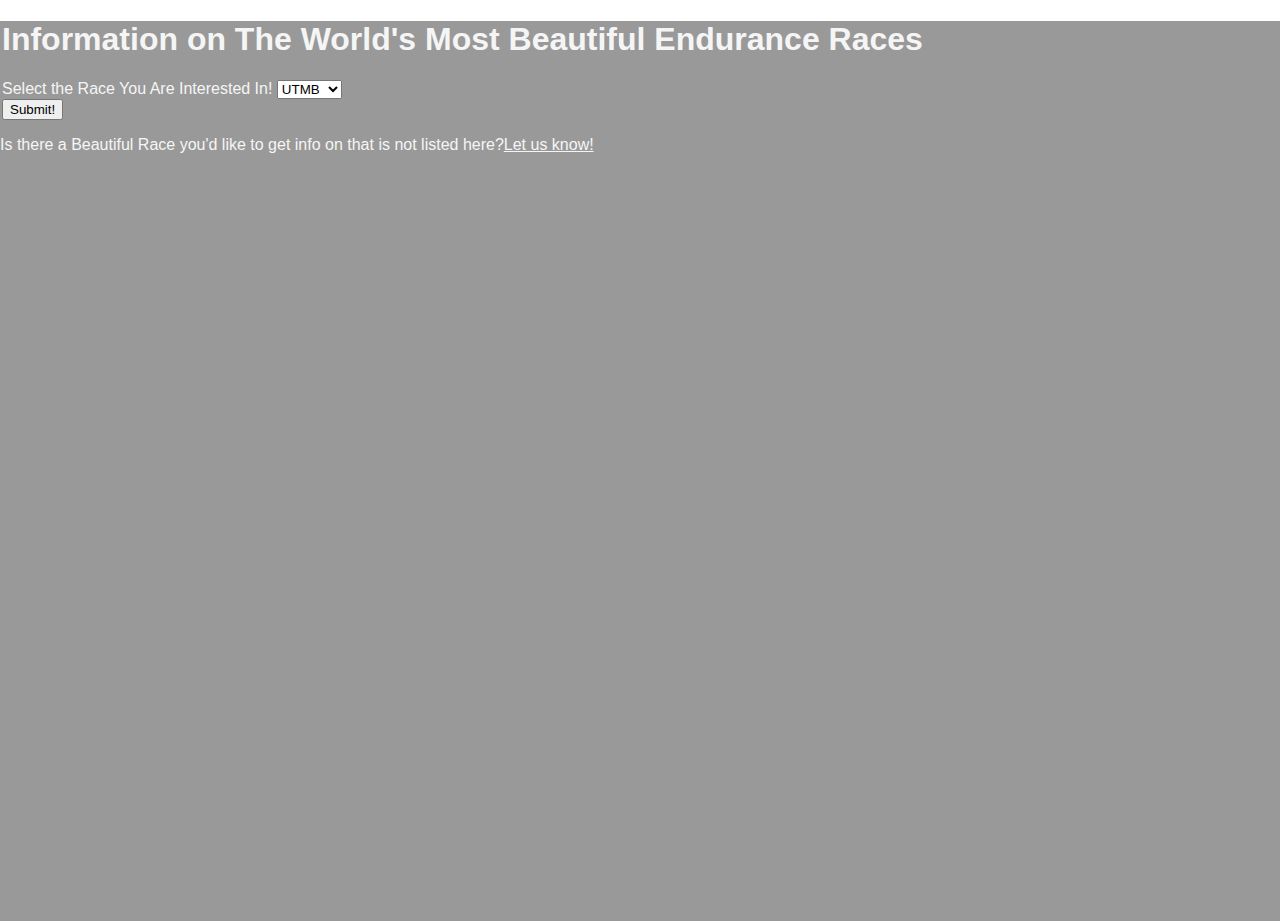
==== homePage.html @ cb4e7bf9 "commit of files in MVP form of skeletal" ====
<!DOCTYPE html>
<html>
<head>
    <meta charset='utf-8'>
    <meta http-equiv='X-UA-Compatible' content='IE=edge'>
    <title>Beautiful Endurance Races - Homepage</title>
    <meta name='viewport' content='width=device-width, initial-scale=1'>
    <link rel='stylesheet' type='text/css' media='screen' href='home.css'>
    
</head>
<body>
    <main role="main">
        <legend role="legend">
            <form role="user-select-form" class="entry-form">
                <h1>Information on The World's Most Beautiful Endurance Races</h1>
                <label class="state-entry-label">Select the Race You Are Interested In!</label>
                <select name="races">
                    <option value="utmb">UTMB</option>
                    <option value="tdg">TDG</option>
                    <option value="race-3">Race 3</option>
                    <option value="race-4">Race 4</option>
                  </select><br>
                <!--<label class="submit-entry">Click to Submit your Request</label> -->
                <input id="submit" type="submit" value="Submit!" name="submit">
            </form>
        </legend>
    </main>
        <section class="feedback">
            <p>Is there a Beautiful Race you'd like to get info on that is not listed here?<a href="mailto:thinkfulmichael@gmail.com?Subject=Race%20Suggestion">Let us know!</a></p>
            <div class="display-results">
            </div>
        </section>

    
    <script src="https://code.jquery.com/jquery-3.3.1.js"></script>
    <script src='index.js'></script>
</body>
</html>
---- home.css ----
* {
    box-sizing: border-box;
}

html {
    min-height: 100vh;
    margin: 0px;
    font-family: oswald, sans-serif;
       
  }

body {
    background-image: url("./images/tor15.jpg");
    background-size: cover; /* media query and play with this value? */
    background-repeat: no-repeat;
    background-position: center;
    position: relative;
    min-height: 100vh;
    margin: 0;
}

body > * {
    position: relative;
    z-index: 2;
    color: whitesmoke;
}

body:after {
    content:"";
    position: absolute;
    left: 0; top: 0;
    width: 100%;
    height: 100%;
    background: rgba(0, 0, 0, .4);
    z-index: 1;
   
}

.name {
    margin-bottom: 30px;
}

.headline {
    letter-spacing: 2px;
}

.bio p {
    letter-spacing: 2px;
    font-size: 14px;
    margin: 0px;
}

.landing {
   
    height: 60vh;
    width: 100%;
    display: flex;
    justify-content: center;
    flex-direction: column;
    text-align: center;
   
   
}

.bio {
    padding: 10px;
    text-align: center;
   
}

h3, h4, h5 {
   
    margin: 0px;
}

.container {
    display: flex;
    justify-content: space-around;
    align-items: center;
    flex-wrap: wrap;
    height: 175px;
    width: 100%;
}

.sub-container {
    width: 150px;
    height: 50px;;
    /*border: 1px solid black;*/
    border-radius: 10px;
    text-align: center;
    display: flex;
    align-items: center;
    justify-content: center;
    position: relative;
    background-color: rgba(255,255,255,0.07);
}

a {
    color: whitesmoke;
}

a:hover {
    font-size: large;
    color: white;
}

.sub-container a:link {
    text-decoration: none;
}

ul {
    text-align: center;
    justify-content: space-around;
    display: flex;
    align-items: center;
    padding-inline-start: 10px;
    max-width: 75%;
    margin: 0px auto;
}


li {
    display: inline-flex;
    font-size: small;
    color: #f5ebdb;
}
/*
.sub-container:after {
    content:"";
    position: absolute;
    left: 0; top: 0;
    width: 100%;
    height: 100%;
    background: rgba(0, 0, 0, .5);
    z-index: 1;
   
}

/*
@media only screen and (min-width: 800px) {
    #landingphoto {
    background-image: url("./images/ocean.jpg");
    background-size: cover; /* media query and play with this value 
    background-repeat: no-repeat;
    background-position: center;
    width: 100%;
    }
} */

/* background-color: rgba(255,255,255,0.7); 
or:  background-color: rgba(255,255,255,0.8); */
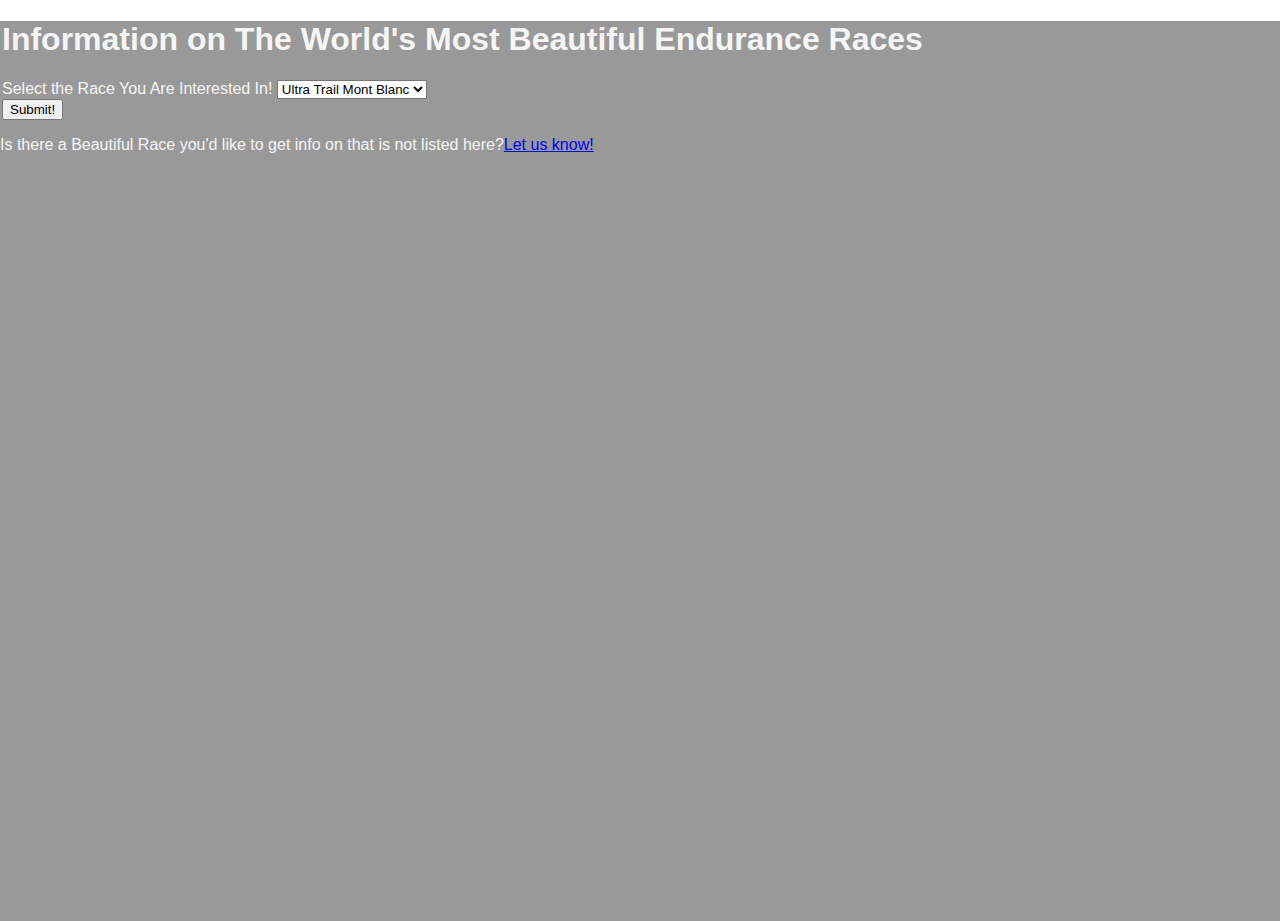
==== commit 3161181f: "Big Commit - Deleted some files and changed others.  Dropped Wiki API" ====
--- a/homePage.html
+++ b/homePage.html
@@ -5,7 +5,7 @@
     <meta http-equiv='X-UA-Compatible' content='IE=edge'>
     <title>Beautiful Endurance Races - Homepage</title>
     <meta name='viewport' content='width=device-width, initial-scale=1'>
-    <link rel='stylesheet' type='text/css' media='screen' href='home.css'>
+    <link rel='stylesheet' type='text/css' media='screen' href='main.css'>
     
 </head>
 <body>
@@ -14,9 +14,9 @@
             <form role="user-select-form" class="entry-form">
                 <h1>Information on The World's Most Beautiful Endurance Races</h1>
                 <label class="state-entry-label">Select the Race You Are Interested In!</label>
-                <select name="races">
-                    <option value="utmb">UTMB</option>
-                    <option value="tdg">TDG</option>
+                <select id='races' name="races">
+                    <option value="utmb">Ultra Trail Mont Blanc</option>
+                    <option value="tdg">Tor des Geants</option>
                     <option value="race-3">Race 3</option>
                     <option value="race-4">Race 4</option>
                   </select><br>
@@ -30,7 +30,19 @@
             <div class="display-results">
             </div>
         </section>
-
+        <div class ='results-page hidden'>
+                <header class='main-header'>
+                    <h1>Planet Earth's Greatest Source of Information on Planet Earth's Most Beautiful Races</h1>
+                </header>
+                <div class = 'results' role="results">
+                    <section class='youtube'>
+                        <h3>YouTube Display</h3>
+                    </section>
+                    <section class="webpage">
+                        <h3>Webpage Display</h3>
+                    </section>
+                </div>
+        </div>
     
     <script src="https://code.jquery.com/jquery-3.3.1.js"></script>
     <script src='index.js'></script>
--- a/main.css
+++ b/main.css
@@ -0,0 +1,194 @@
+* {
+    box-sizing: border-box;
+}
+
+html {
+    min-height: 100vh;
+    margin: 0px;
+    font-family: oswald, sans-serif;
+}
+
+body {
+    background-image: url("./images/tor1.jpg");
+    background-size: cover; /* media query and play with this value? */
+    background-repeat: no-repeat;
+    background-position: center;
+    position: relative;
+    min-height: 100vh;
+    margin: 0;
+}
+
+body > * {
+    position: relative;
+    z-index: 2;
+    color: whitesmoke;
+}
+
+body:after {
+    content:""; /* What does this mean? */
+    position: absolute;
+    left: 0; top: 0;
+    width: 100%;
+    height: 100%;
+    background: rgba(0, 0, 0, .4);
+    z-index: 1;
+}
+
+.hidden {
+    display: none;
+}
+
+.container {
+    display: flex;
+    height: 1275px;
+    width: 100%;
+    /*height: 70%;
+    width: 70%; */
+    justify-content: space-around;
+
+}
+
+.wiki {
+    height: 80%;
+    width: 30%;
+    background-color: aliceblue;
+}
+
+.youtube {
+    height: 80%;
+    width: 45%;
+    background-color: aliceblue;
+
+}
+
+.webpage {
+    height: 700px;
+    width: 100%;
+    margin-bottom: 50px;
+    margin-top: 30px;
+}
+
+.web {
+    width: 100%;
+    height: 400px;
+}
+
+h3 {
+    color: black;
+    text-align: center;
+}
+
+/*
+.name {
+    margin-bottom: 30px;
+}
+
+.headline {
+    letter-spacing: 2px;
+}
+
+.bio p {
+    letter-spacing: 2px;
+    font-size: 14px;
+    margin: 0px;
+}
+
+.landing {
+   
+    height: 60vh;
+    width: 100%;
+    display: flex;
+    justify-content: center;
+    flex-direction: column;
+    text-align: center;
+   
+   
+}
+
+.bio {
+    padding: 10px;
+    text-align: center;
+   
+}
+
+h3, h4, h5 {
+   
+    margin: 0px;
+}
+
+.container {
+    display: flex;
+    justify-content: space-around;
+    align-items: center;
+    flex-wrap: wrap;
+    height: 175px;
+    width: 100%;
+}
+
+.sub-container {
+    width: 150px;
+    height: 50px;;
+    /*border: 1px solid black;
+    border-radius: 10px;
+    text-align: center;
+    display: flex;
+    align-items: center;
+    justify-content: center;
+    position: relative;
+    background-color: rgba(255,255,255,0.07);
+}
+
+a {
+    color: whitesmoke;
+}
+
+a:hover {
+    font-size: large;
+    color: white;
+}
+
+.sub-container a:link {
+    text-decoration: none;
+}
+
+ul {
+    text-align: center;
+    justify-content: space-around;
+    display: flex;
+    align-items: center;
+    padding-inline-start: 10px;
+    max-width: 75%;
+    margin: 0px auto;
+}
+
+
+li {
+    display: inline-flex;
+    font-size: small;
+    color: #f5ebdb;
+}*/
+/*
+.sub-container:after {
+    content:"";
+    position: absolute;
+    left: 0; top: 0;
+    width: 100%;
+    height: 100%;
+    background: rgba(0, 0, 0, .5);
+    z-index: 1;
+   
+}
+
+/*
+@media only screen and (min-width: 800px) {
+    #landingphoto {
+    background-image: url("./images/ocean.jpg");
+    background-size: cover; /* media query and play with this value 
+    background-repeat: no-repeat;
+    background-position: center;
+    width: 100%;
+    }
+} */
+
+/* background-color: rgba(255,255,255,0.7); 
+or:  background-color: rgba(255,255,255,0.8); */